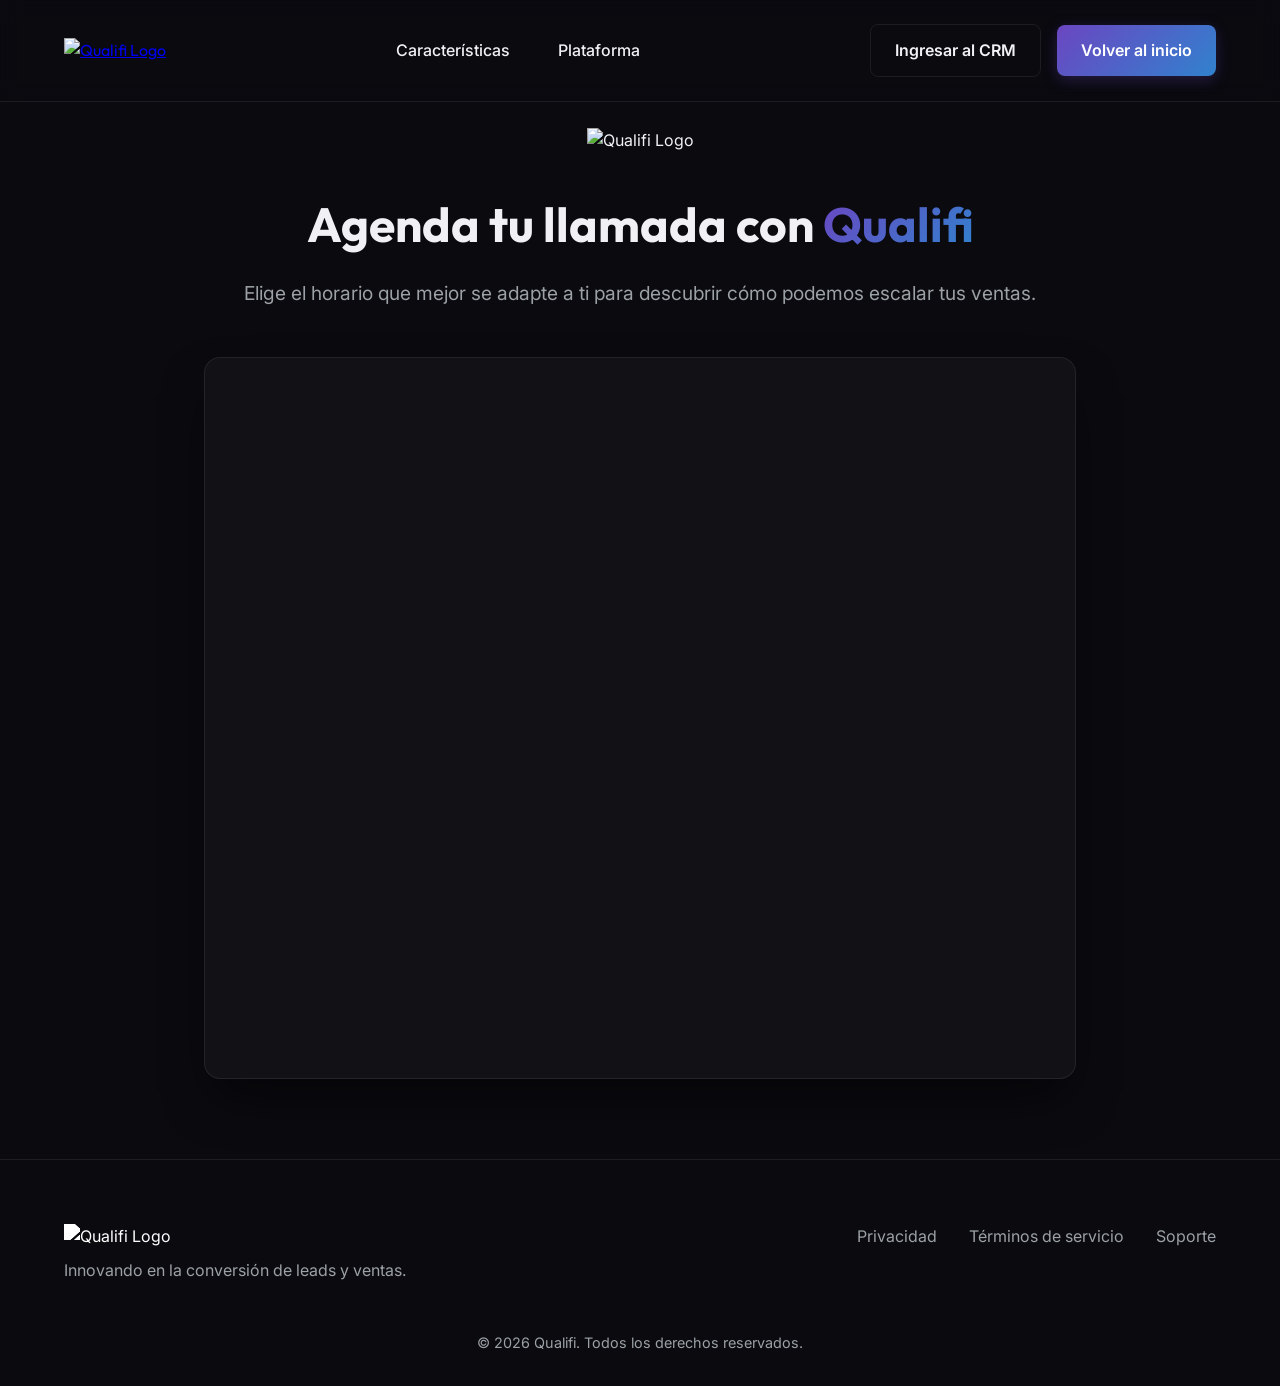
==== calendario.html @ 4d127d48 "Add files via upload" ====
<!DOCTYPE html>
<html lang="es">

<head>
    <meta charset="UTF-8">
    <meta name="viewport" content="width=device-width, initial-scale=1.0">
    <title>Reserva tu demostración - Qualifi</title>
    <link rel="stylesheet" href="styles.css">
    <link
        href="https://fonts.googleapis.com/css2?family=Outfit:wght@300;400;600;800&family=Inter:wght@300;400;500&display=swap"
        rel="stylesheet">
    <style>
        .calendly-container {
            padding: 8rem 5% 5rem;
            max-width: 1000px;
            margin: 0 auto;
            text-align: center;
            min-height: 100vh;
        }

        .calendly-container h1 {
            font-size: 3rem;
            margin-bottom: 1rem;
        }

        .calendly-container h1 span {
            background: var(--accent-gradient);
            -webkit-background-clip: text;
            -webkit-text-fill-color: transparent;
        }

        .calendly-container p {
            font-size: 1.2rem;
            color: var(--text-muted);
            margin-bottom: 3rem;
        }

        .calendly-card {
            background: var(--card-bg);
            border: 1px solid var(--card-border);
            border-radius: 16px;
            backdrop-filter: blur(20px);
            padding: 10px;
            overflow: hidden;
            box-shadow: 0 25px 50px -12px rgba(0, 0, 0, 0.5);
        }
    </style>
</head>

<body>
    <nav class="navbar">
        <a href="index.html" class="logo"><img
                src="https://res.cloudinary.com/dtmqftcsr/image/upload/v1774892824/14_nq6e5h.png" alt="Qualifi Logo"
                class="logo-img"></a>
        <div class="nav-links">
            <a href="index.html#features">Características</a>
            <a href="index.html#platform">Plataforma</a>
        </div>
        <div class="nav-buttons">
            <a href="https://crm.qualifi.ec/" target="_blank" class="btn btn-secondary">Ingresar al CRM</a>
            <a href="index.html" class="btn btn-primary">Volver al inicio</a>
        </div>
    </nav>

    <main class="calendly-container animate-up">
        <img src="https://res.cloudinary.com/dtmqftcsr/image/upload/v1774892824/14_nq6e5h.png" alt="Qualifi Logo"
            style="max-height: 120px; margin-bottom: 2rem;">
        <h1>Agenda tu llamada con <span>Qualifi</span></h1>
        <p>Elige el horario que mejor se adapte a ti para descubrir cómo podemos escalar tus ventas.</p>

        <div class="calendly-card">
            <!-- Principio del widget integrado de Calendly -->
            <div class="calendly-inline-widget"
                data-url="https://calendly.com/dcoronado-qualifi/30min?hide_event_type_details=1&primary_color=572f7b"
                style="min-width:320px;height:700px;"></div>
            <script type="text/javascript" src="https://assets.calendly.com/assets/external/widget.js" async></script>
            <!-- Final del widget integrado de Calendly -->
        </div>
    </main>

    <footer>
        <div class="footer-content">
            <div class="footer-brand">
                <img src="https://res.cloudinary.com/dtmqftcsr/image/upload/v1774892824/14_nq6e5h.png"
                    alt="Qualifi Logo" class="logo-img" style="filter: grayscale(1) brightness(2);">
                <p>Innovando en la conversión de leads y ventas.</p>
            </div>
            <div class="footer-links">
                <a href="#">Privacidad</a>
                <a href="#">Términos de servicio</a>
                <a href="#">Soporte</a>
            </div>
        </div>
        <p class="copyright">© 2026 Qualifi. Todos los derechos reservados.</p>
    </footer>

    <script src="script.js"></script>
</body>

</html>
---- styles.css ----
:root {
    --bg-dark: #0a0a0f;
    --text-main: #f0f0f5;
    --text-muted: #9ba1a6;
    --accent: #6b46c1;
    --accent-hover: #805ad5;
    --accent-gradient: linear-gradient(135deg, #6b46c1 0%, #3182ce 100%);
    --card-bg: rgba(255, 255, 255, 0.03);
    --card-border: rgba(255, 255, 255, 0.08);
}

* {
    margin: 0;
    padding: 0;
    box-sizing: border-box;
}

body {
    background-color: var(--bg-dark);
    color: var(--text-main);
    font-family: 'Inter', sans-serif;
    line-height: 1.6;
    overflow-x: hidden;
}

h1, h2, h3, h4, .logo {
    font-family: 'Outfit', sans-serif;
}

/* Navbar */
.navbar {
    display: flex;
    justify-content: space-between;
    align-items: center;
    padding: 1.5rem 5%;
    position: fixed;
    width: 100%;
    top: 0;
    z-index: 100;
    background: rgba(10, 10, 15, 0.8);
    backdrop-filter: blur(10px);
    border-bottom: 1px solid var(--card-border);
}

.logo-img {
    max-height: 75px;
    display: block;
}

.nav-buttons {
    display: flex;
    gap: 1rem;
    align-items: center;
}

.nav-links {
    display: flex;
    align-items: center;
}

.nav-links a {
    color: var(--text-main);
    text-decoration: none;
    margin: 0 1.5rem;
    font-weight: 500;
    transition: color 0.3s ease;
}

.nav-links a:hover {
    color: var(--accent);
}

/* Buttons */
.btn {
    padding: 0.8rem 1.5rem;
    border-radius: 8px;
    text-decoration: none;
    font-weight: 600;
    transition: all 0.3s ease;
    display: inline-block;
    cursor: pointer;
}

.btn-primary {
    background: var(--accent-gradient);
    color: white;
    border: none;
    box-shadow: 0 4px 15px rgba(107, 70, 193, 0.3);
}

.btn-primary:hover {
    transform: translateY(-2px);
    box-shadow: 0 6px 20px rgba(107, 70, 193, 0.5);
}

.btn-secondary {
    background: transparent;
    color: var(--text-main);
    border: 1px solid var(--card-border);
}

.btn-secondary:hover {
    background: var(--card-bg);
    border-color: var(--text-main);
}

.btn-large {
    padding: 1rem 2rem;
    font-size: 1.1rem;
}

/* Hero Section */
.hero {
    min-height: 100vh;
    display: flex;
    align-items: center;
    justify-content: space-between;
    padding: 8rem 5% 5rem;
    position: relative;
    overflow: hidden;
}

.hero::before {
    content: '';
    position: absolute;
    top: -20%;
    right: -10%;
    width: 600px;
    height: 600px;
    background: radial-gradient(circle, rgba(107, 70, 193, 0.2) 0%, rgba(10, 10, 15, 0) 70%);
    border-radius: 50%;
    z-index: -1;
}

.hero-content {
    flex: 1;
    max-width: 600px;
}

.hero h1 {
    font-size: 4rem;
    line-height: 1.1;
    margin-bottom: 1.5rem;
}

.hero h1 span {
    background: var(--accent-gradient);
    -webkit-background-clip: text;
    -webkit-text-fill-color: transparent;
}

.hero p {
    font-size: 1.2rem;
    color: var(--text-muted);
    margin-bottom: 2.5rem;
}

.hero-buttons {
    display: flex;
    gap: 1rem;
}

/* Hero Images */
.hero-visual {
    flex: 1;
    display: flex;
    justify-content: center;
    align-items: center;
    perspective: 1000px;
}

.main-hero-img {
    width: 100%;
    max-width: 650px;
    height: auto;
    border-radius: 12px;
    box-shadow: 0 25px 50px -12px rgba(107, 70, 193, 0.4);
    border: 1px solid var(--card-border);
    transform: rotateY(-5deg) rotateX(2deg);
    transition: transform 0.5s ease, box-shadow 0.5s ease;
}

.main-hero-img:hover {
    transform: rotateY(0deg) rotateX(0deg);
    box-shadow: 0 30px 60px -10px rgba(107, 70, 193, 0.6);
}

/* Platform Gallery */
.platform {
    padding: 8rem 5%;
    text-align: center;
}

.gallery-grid {
    display: grid;
    grid-template-columns: repeat(auto-fill, minmax(320px, 1fr));
    gap: 2rem;
    margin-top: 4rem;
}

.gallery-img {
    width: 100%;
    height: 100%;
    aspect-ratio: 16/9;
    object-fit: contain;
    background-color: var(--card-bg);
    border-radius: 12px;
    transition: transform 0.3s ease, border-color 0.3s ease;
    border: 1px solid var(--card-border);
    padding: 10px;
}

.gallery-img:hover {
    transform: scale(1.03);
    border-color: var(--accent);
    z-index: 10;
    position: relative;
}

/* Features */
.features {
    padding: 8rem 5%;
    text-align: center;
}

.section-title {
    font-size: 2.5rem;
    margin-bottom: 4rem;
}

.features-grid {
    display: grid;
    grid-template-columns: repeat(auto-fit, minmax(300px, 1fr));
    gap: 2rem;
}

.feature-card {
    background: var(--card-bg);
    border: 1px solid var(--card-border);
    padding: 3rem 2rem;
    border-radius: 16px;
    transition: transform 0.3s ease, background 0.3s ease;
}

.feature-card:hover {
    transform: translateY(-10px);
    background: rgba(255, 255, 255, 0.05);
}

.icon-wrapper {
    font-size: 3rem;
    margin-bottom: 1.5rem;
}

.feature-card h3 {
    font-size: 1.5rem;
    margin-bottom: 1rem;
}

.feature-card p {
    color: var(--text-muted);
}

/* CTA Section */
.cta-section {
    padding: 5rem 5%;
}

.cta-container {
    text-align: center;
    padding: 5rem 2rem;
    background: linear-gradient(180deg, var(--card-bg) 0%, rgba(107, 70, 193, 0.1) 100%);
}

.cta-container h2 {
    font-size: 3rem;
    margin-bottom: 1.5rem;
}

.cta-container p {
    font-size: 1.2rem;
    color: var(--text-muted);
    margin-bottom: 2.5rem;
    max-width: 600px;
    margin-left: auto;
    margin-right: auto;
}

.glow {
    box-shadow: 0 0 30px rgba(107, 70, 193, 0.6);
}

/* Footer */
footer {
    padding: 4rem 5% 2rem;
    border-top: 1px solid var(--card-border);
}

.footer-content {
    display: flex;
    justify-content: space-between;
    align-items: flex-start;
    margin-bottom: 3rem;
}

.footer-brand p {
    color: var(--text-muted);
    margin-top: 0.5rem;
}

.footer-links {
    display: flex;
    gap: 2rem;
}

.footer-links a {
    color: var(--text-muted);
    text-decoration: none;
    transition: color 0.3s;
}

.footer-links a:hover {
    color: var(--text-main);
}

.copyright {
    text-align: center;
    color: var(--text-muted);
    font-size: 0.9rem;
}

/* Animations */
.animate-up {
    opacity: 0;
    transform: translateY(30px);
    animation: fadeInUp 0.8s cubic-bezier(0.16, 1, 0.3, 1) forwards;
}

.delay-1 { animation-delay: 0.2s; }
.delay-2 { animation-delay: 0.4s; }
.delay-3 { animation-delay: 0.6s; }

@keyframes fadeInUp {
    to {
        opacity: 1;
        transform: translateY(0);
    }
}

.fade-in {
    opacity: 0;
    transform: translateY(20px);
    transition: opacity 0.8s ease, transform 0.8s ease;
}

.fade-in.visible {
    opacity: 1;
    transform: translateY(0);
}

/* Responsive */
@media (max-width: 768px) {
    .hero {
        flex-direction: column;
        text-align: center;
        padding-top: 10rem;
    }
    
    .hero-content {
        margin-bottom: 4rem;
    }
    
    .hero h1 {
        font-size: 2.5rem;
    }
    
    .hero-buttons {
        justify-content: center;
    }
    
    .nav-links, .nav-buttons {
        display: none;
    }
    
    .footer-content {
        flex-direction: column;
        gap: 2rem;
    }
}
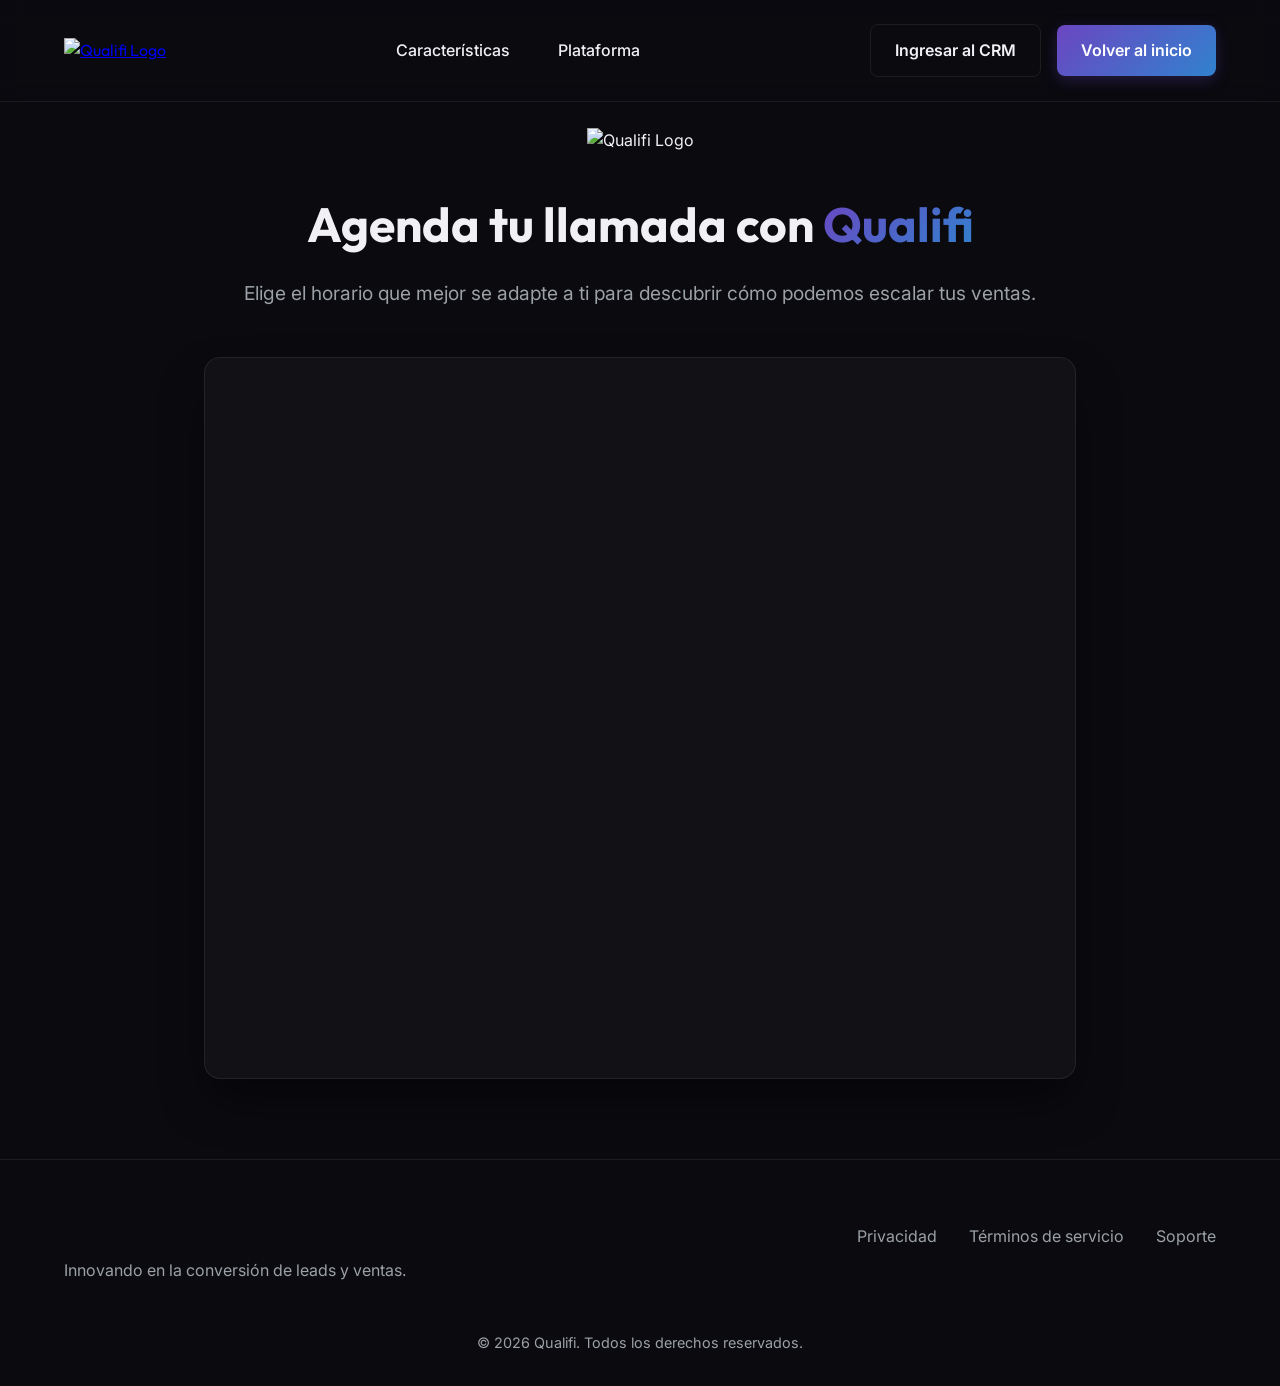
==== commit 9d12079d: "Add files via upload" ====
--- a/calendario.html
+++ b/calendario.html
@@ -5,6 +5,8 @@
     <meta charset="UTF-8">
     <meta name="viewport" content="width=device-width, initial-scale=1.0">
     <title>Reserva tu demostración - Qualifi</title>
+    <link rel="icon" type="image/jpeg"
+        href="https://res.cloudinary.com/dtmqftcsr/image/upload/v1777399735/SAVE_20260428_130846_bbh7up.jpg">
     <link rel="stylesheet" href="styles.css">
     <link
         href="https://fonts.googleapis.com/css2?family=Outfit:wght@300;400;600;800&family=Inter:wght@300;400;500&display=swap"
--- a/styles.css
+++ b/styles.css
@@ -185,39 +185,7 @@
     box-shadow: 0 30px 60px -10px rgba(107, 70, 193, 0.6);
 }
 
-/* Platform Gallery */
-.platform {
-    padding: 8rem 5%;
-    text-align: center;
-}
-
-.gallery-grid {
-    display: grid;
-    grid-template-columns: repeat(auto-fill, minmax(320px, 1fr));
-    gap: 2rem;
-    margin-top: 4rem;
-}
-
-.gallery-img {
-    width: 100%;
-    height: 100%;
-    aspect-ratio: 16/9;
-    object-fit: contain;
-    background-color: var(--card-bg);
-    border-radius: 12px;
-    transition: transform 0.3s ease, border-color 0.3s ease;
-    border: 1px solid var(--card-border);
-    padding: 10px;
-}
-
-.gallery-img:hover {
-    transform: scale(1.03);
-    border-color: var(--accent);
-    z-index: 10;
-    position: relative;
-}
-
-/* Features */
+/* Interactive Bento Grid Features */
 .features {
     padding: 8rem 5%;
     text-align: center;
@@ -228,37 +196,94 @@
     margin-bottom: 4rem;
 }
 
-.features-grid {
+.bento-grid {
     display: grid;
-    grid-template-columns: repeat(auto-fit, minmax(300px, 1fr));
-    gap: 2rem;
-}
-
-.feature-card {
+    grid-template-columns: repeat(auto-fit, minmax(220px, 1fr));
+    gap: 1.5rem;
+    max-width: 1200px;
+    margin: 0 auto;
+}
+
+.bento-item {
     background: var(--card-bg);
     border: 1px solid var(--card-border);
-    padding: 3rem 2rem;
     border-radius: 16px;
-    transition: transform 0.3s ease, background 0.3s ease;
-}
-
-.feature-card:hover {
+    overflow: hidden;
+    position: relative;
+    transition: all 0.4s cubic-bezier(0.175, 0.885, 0.32, 1.275);
+    cursor: pointer;
+}
+
+.bento-item:hover {
     transform: translateY(-10px);
-    background: rgba(255, 255, 255, 0.05);
-}
-
-.icon-wrapper {
-    font-size: 3rem;
-    margin-bottom: 1.5rem;
-}
-
-.feature-card h3 {
-    font-size: 1.5rem;
-    margin-bottom: 1rem;
-}
-
-.feature-card p {
-    color: var(--text-muted);
+    box-shadow: 0 20px 40px rgba(107, 70, 193, 0.3);
+    border-color: var(--accent);
+}
+
+.large-item {
+    grid-column: span 2;
+    display: flex;
+    flex-direction: column;
+    background: transparent;
+    border: none;
+}
+
+@media (max-width: 768px) {
+    .large-item {
+        grid-column: span 1;
+    }
+}
+
+.large-item img {
+    width: 100%;
+    height: auto;
+    object-fit: contain;
+    border-radius: 16px;
+    transition: transform 0.5s ease;
+    background: transparent;
+}
+
+.large-item:hover img {
+    transform: scale(1.02);
+}
+
+.icons-grid {
+    display: flex;
+    flex-wrap: wrap;
+    justify-content: center;
+    gap: 3rem;
+    max-width: 1200px;
+    margin: 4rem auto 0;
+}
+
+.small-item {
+    display: flex;
+    flex-direction: column;
+    align-items: center;
+    gap: 1.5rem;
+    cursor: pointer;
+    width: 180px;
+}
+
+.small-item img {
+    width: 120px;
+    height: 120px;
+    object-fit: contain;
+    border-radius: 24px;
+    transition: transform 0.4s cubic-bezier(0.175, 0.885, 0.32, 1.275), box-shadow 0.4s ease;
+    box-shadow: 0 10px 30px rgba(0,0,0,0.5);
+}
+
+.small-item:hover img {
+    transform: translateY(-10px) scale(1.1);
+    box-shadow: 0 20px 40px rgba(107, 70, 193, 0.6);
+}
+
+.small-item h4 {
+    font-size: 1.1rem;
+    font-weight: 500;
+    color: var(--text-main);
+    text-align: center;
 }
 
 /* CTA Section */
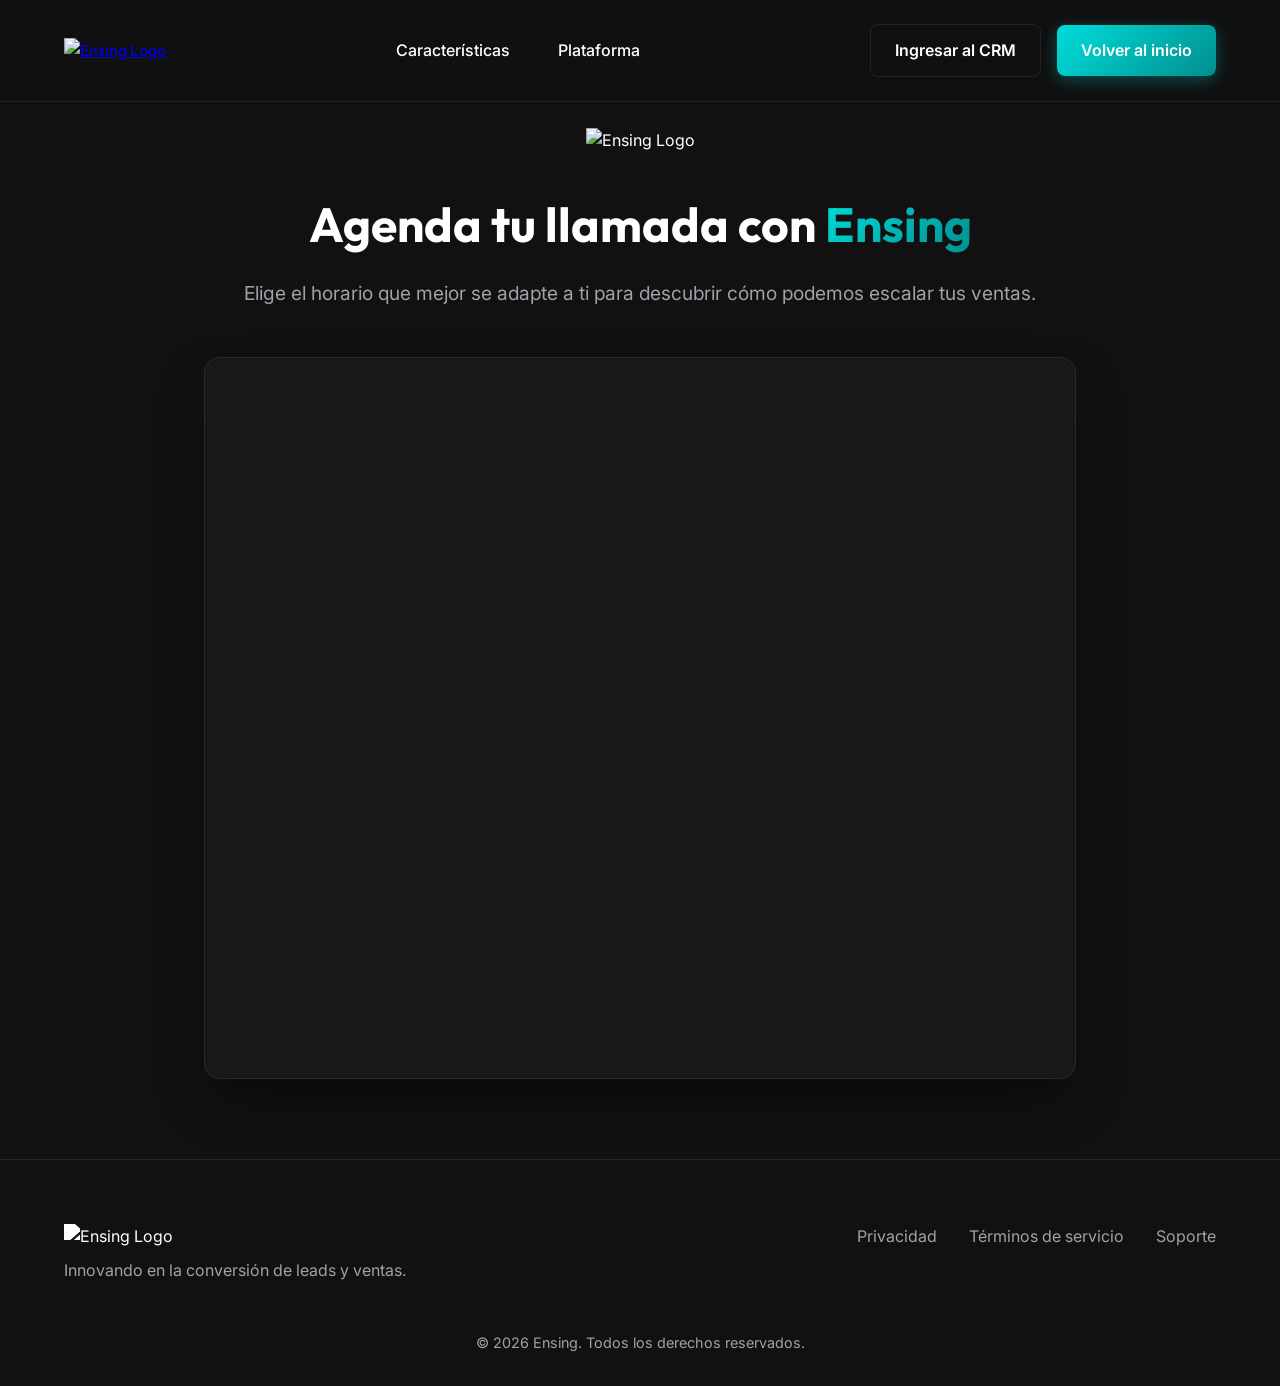
==== commit 394fc9d1: "Add files via upload" ====
--- a/calendario.html
+++ b/calendario.html
@@ -4,9 +4,9 @@
 <head>
     <meta charset="UTF-8">
     <meta name="viewport" content="width=device-width, initial-scale=1.0">
-    <title>Reserva tu demostración - Qualifi</title>
-    <link rel="icon" type="image/jpeg"
-        href="https://res.cloudinary.com/dtmqftcsr/image/upload/v1777399735/SAVE_20260428_130846_bbh7up.jpg">
+    <title>Reserva tu demostración - Ensing</title>
+    <link rel="icon" type="image/png"
+        href="https://res.cloudinary.com/dtmqftcsr/image/upload/v1786329945/ChatGPT_Image_9_ago_2026_08_49_19_p.m._1_pjqhul.png">
     <link rel="stylesheet" href="styles.css">
     <link
         href="https://fonts.googleapis.com/css2?family=Outfit:wght@300;400;600;800&family=Inter:wght@300;400;500&display=swap"
@@ -52,29 +52,27 @@
 <body>
     <nav class="navbar">
         <a href="index.html" class="logo"><img
-                src="https://res.cloudinary.com/dtmqftcsr/image/upload/v1774892824/14_nq6e5h.png" alt="Qualifi Logo"
+                src="https://res.cloudinary.com/dtmqftcsr/image/upload/v1786329945/ChatGPT_Image_9_ago_2026_08_48_30_p.m._1_slrt42.png" alt="Ensing Logo"
                 class="logo-img"></a>
         <div class="nav-links">
             <a href="index.html#features">Características</a>
             <a href="index.html#platform">Plataforma</a>
         </div>
         <div class="nav-buttons">
-            <a href="https://crm.qualifi.ec/" target="_blank" class="btn btn-secondary">Ingresar al CRM</a>
+            <a href="https://crm.ensing.lat/" target="_blank" class="btn btn-secondary">Ingresar al CRM</a>
             <a href="index.html" class="btn btn-primary">Volver al inicio</a>
         </div>
     </nav>
 
     <main class="calendly-container animate-up">
-        <img src="https://res.cloudinary.com/dtmqftcsr/image/upload/v1774892824/14_nq6e5h.png" alt="Qualifi Logo"
+        <img src="https://res.cloudinary.com/dtmqftcsr/image/upload/v1786329945/ChatGPT_Image_9_ago_2026_08_48_30_p.m._1_slrt42.png" alt="Ensing Logo"
             style="max-height: 120px; margin-bottom: 2rem;">
-        <h1>Agenda tu llamada con <span>Qualifi</span></h1>
+        <h1>Agenda tu llamada con <span>Ensing</span></h1>
         <p>Elige el horario que mejor se adapte a ti para descubrir cómo podemos escalar tus ventas.</p>
 
         <div class="calendly-card">
             <!-- Principio del widget integrado de Calendly -->
-            <div class="calendly-inline-widget"
-                data-url="https://calendly.com/dcoronado-qualifi/30min?hide_event_type_details=1&primary_color=572f7b"
-                style="min-width:320px;height:700px;"></div>
+            <div class="calendly-inline-widget" data-url="https://calendly.com/informacion-ensing/30min?background_color=000000&text_color=ffffff&primary_color=36d2e5" style="min-width:320px;height:700px;"></div>
             <script type="text/javascript" src="https://assets.calendly.com/assets/external/widget.js" async></script>
             <!-- Final del widget integrado de Calendly -->
         </div>
@@ -83,8 +81,8 @@
     <footer>
         <div class="footer-content">
             <div class="footer-brand">
-                <img src="https://res.cloudinary.com/dtmqftcsr/image/upload/v1774892824/14_nq6e5h.png"
-                    alt="Qualifi Logo" class="logo-img" style="filter: grayscale(1) brightness(2);">
+                <img src="https://res.cloudinary.com/dtmqftcsr/image/upload/v1786329945/ChatGPT_Image_9_ago_2026_08_48_30_p.m._1_slrt42.png"
+                    alt="Ensing Logo" class="logo-img" style="filter: grayscale(1) brightness(2);">
                 <p>Innovando en la conversión de leads y ventas.</p>
             </div>
             <div class="footer-links">
@@ -93,7 +91,7 @@
                 <a href="#">Soporte</a>
             </div>
         </div>
-        <p class="copyright">© 2026 Qualifi. Todos los derechos reservados.</p>
+        <p class="copyright">© 2026 Ensing. Todos los derechos reservados.</p>
     </footer>
 
     <script src="script.js"></script>
--- a/styles.css
+++ b/styles.css
@@ -1,10 +1,10 @@
 :root {
-    --bg-dark: #0a0a0f;
-    --text-main: #f0f0f5;
-    --text-muted: #9ba1a6;
-    --accent: #6b46c1;
-    --accent-hover: #805ad5;
-    --accent-gradient: linear-gradient(135deg, #6b46c1 0%, #3182ce 100%);
+    --bg-dark: #111111;
+    --text-main: #ffffff;
+    --text-muted: #a1a1aa;
+    --accent: #00DDDA;
+    --accent-hover: #00c4c2;
+    --accent-gradient: linear-gradient(135deg, #00DDDA 0%, #008f8e 100%);
     --card-bg: rgba(255, 255, 255, 0.03);
     --card-border: rgba(255, 255, 255, 0.08);
 }
@@ -37,7 +37,7 @@
     width: 100%;
     top: 0;
     z-index: 100;
-    background: rgba(10, 10, 15, 0.8);
+    background: rgba(17, 17, 17, 0.8);
     backdrop-filter: blur(10px);
     border-bottom: 1px solid var(--card-border);
 }
@@ -85,12 +85,12 @@
     background: var(--accent-gradient);
     color: white;
     border: none;
-    box-shadow: 0 4px 15px rgba(107, 70, 193, 0.3);
+    box-shadow: 0 4px 15px rgba(0, 221, 218, 0.3);
 }
 
 .btn-primary:hover {
     transform: translateY(-2px);
-    box-shadow: 0 6px 20px rgba(107, 70, 193, 0.5);
+    box-shadow: 0 6px 20px rgba(0, 221, 218, 0.5);
 }
 
 .btn-secondary {
@@ -127,7 +127,7 @@
     right: -10%;
     width: 600px;
     height: 600px;
-    background: radial-gradient(circle, rgba(107, 70, 193, 0.2) 0%, rgba(10, 10, 15, 0) 70%);
+    background: radial-gradient(circle, rgba(0, 221, 218, 0.2) 0%, rgba(17, 17, 17, 0) 70%);
     border-radius: 50%;
     z-index: -1;
 }
@@ -174,7 +174,7 @@
     max-width: 650px;
     height: auto;
     border-radius: 12px;
-    box-shadow: 0 25px 50px -12px rgba(107, 70, 193, 0.4);
+    box-shadow: 0 25px 50px -12px rgba(0, 221, 218, 0.4);
     border: 1px solid var(--card-border);
     transform: rotateY(-5deg) rotateX(2deg);
     transition: transform 0.5s ease, box-shadow 0.5s ease;
@@ -182,7 +182,7 @@
 
 .main-hero-img:hover {
     transform: rotateY(0deg) rotateX(0deg);
-    box-shadow: 0 30px 60px -10px rgba(107, 70, 193, 0.6);
+    box-shadow: 0 30px 60px -10px rgba(0, 221, 218, 0.6);
 }
 
 /* Interactive Bento Grid Features */
@@ -193,7 +193,15 @@
 
 .section-title {
     font-size: 2.5rem;
-    margin-bottom: 4rem;
+    margin-bottom: 1rem;
+}
+
+.features-description {
+    font-size: 1.2rem;
+    color: var(--text-muted);
+    max-width: 800px;
+    margin: 0 auto 4rem auto;
+    line-height: 1.8;
 }
 
 .bento-grid {
@@ -216,7 +224,7 @@
 
 .bento-item:hover {
     transform: translateY(-10px);
-    box-shadow: 0 20px 40px rgba(107, 70, 193, 0.3);
+    box-shadow: 0 20px 40px rgba(0, 221, 218, 0.3);
     border-color: var(--accent);
 }
 
@@ -251,7 +259,7 @@
     display: flex;
     flex-wrap: wrap;
     justify-content: center;
-    gap: 3rem;
+    gap: 2rem;
     max-width: 1200px;
     margin: 4rem auto 0;
 }
@@ -260,27 +268,27 @@
     display: flex;
     flex-direction: column;
     align-items: center;
-    gap: 1.5rem;
+    gap: 1rem;
     cursor: pointer;
-    width: 180px;
+    width: 120px;
 }
 
 .small-item img {
-    width: 120px;
-    height: 120px;
+    width: 70px;
+    height: 70px;
     object-fit: contain;
-    border-radius: 24px;
+    border-radius: 16px;
     transition: transform 0.4s cubic-bezier(0.175, 0.885, 0.32, 1.275), box-shadow 0.4s ease;
-    box-shadow: 0 10px 30px rgba(0,0,0,0.5);
+    box-shadow: 0 5px 15px rgba(0,0,0,0.5);
 }
 
 .small-item:hover img {
-    transform: translateY(-10px) scale(1.1);
-    box-shadow: 0 20px 40px rgba(107, 70, 193, 0.6);
+    transform: translateY(-8px) scale(1.1);
+    box-shadow: 0 10px 20px rgba(0, 221, 218, 0.6);
 }
 
 .small-item h4 {
-    font-size: 1.1rem;
+    font-size: 0.95rem;
     font-weight: 500;
     color: var(--text-main);
     text-align: center;
@@ -294,7 +302,7 @@
 .cta-container {
     text-align: center;
     padding: 5rem 2rem;
-    background: linear-gradient(180deg, var(--card-bg) 0%, rgba(107, 70, 193, 0.1) 100%);
+    background: linear-gradient(180deg, var(--card-bg) 0%, rgba(0, 221, 218, 0.1) 100%);
 }
 
 .cta-container h2 {
@@ -312,7 +320,7 @@
 }
 
 .glow {
-    box-shadow: 0 0 30px rgba(107, 70, 193, 0.6);
+    box-shadow: 0 0 30px rgba(0, 221, 218, 0.6);
 }
 
 /* Footer */
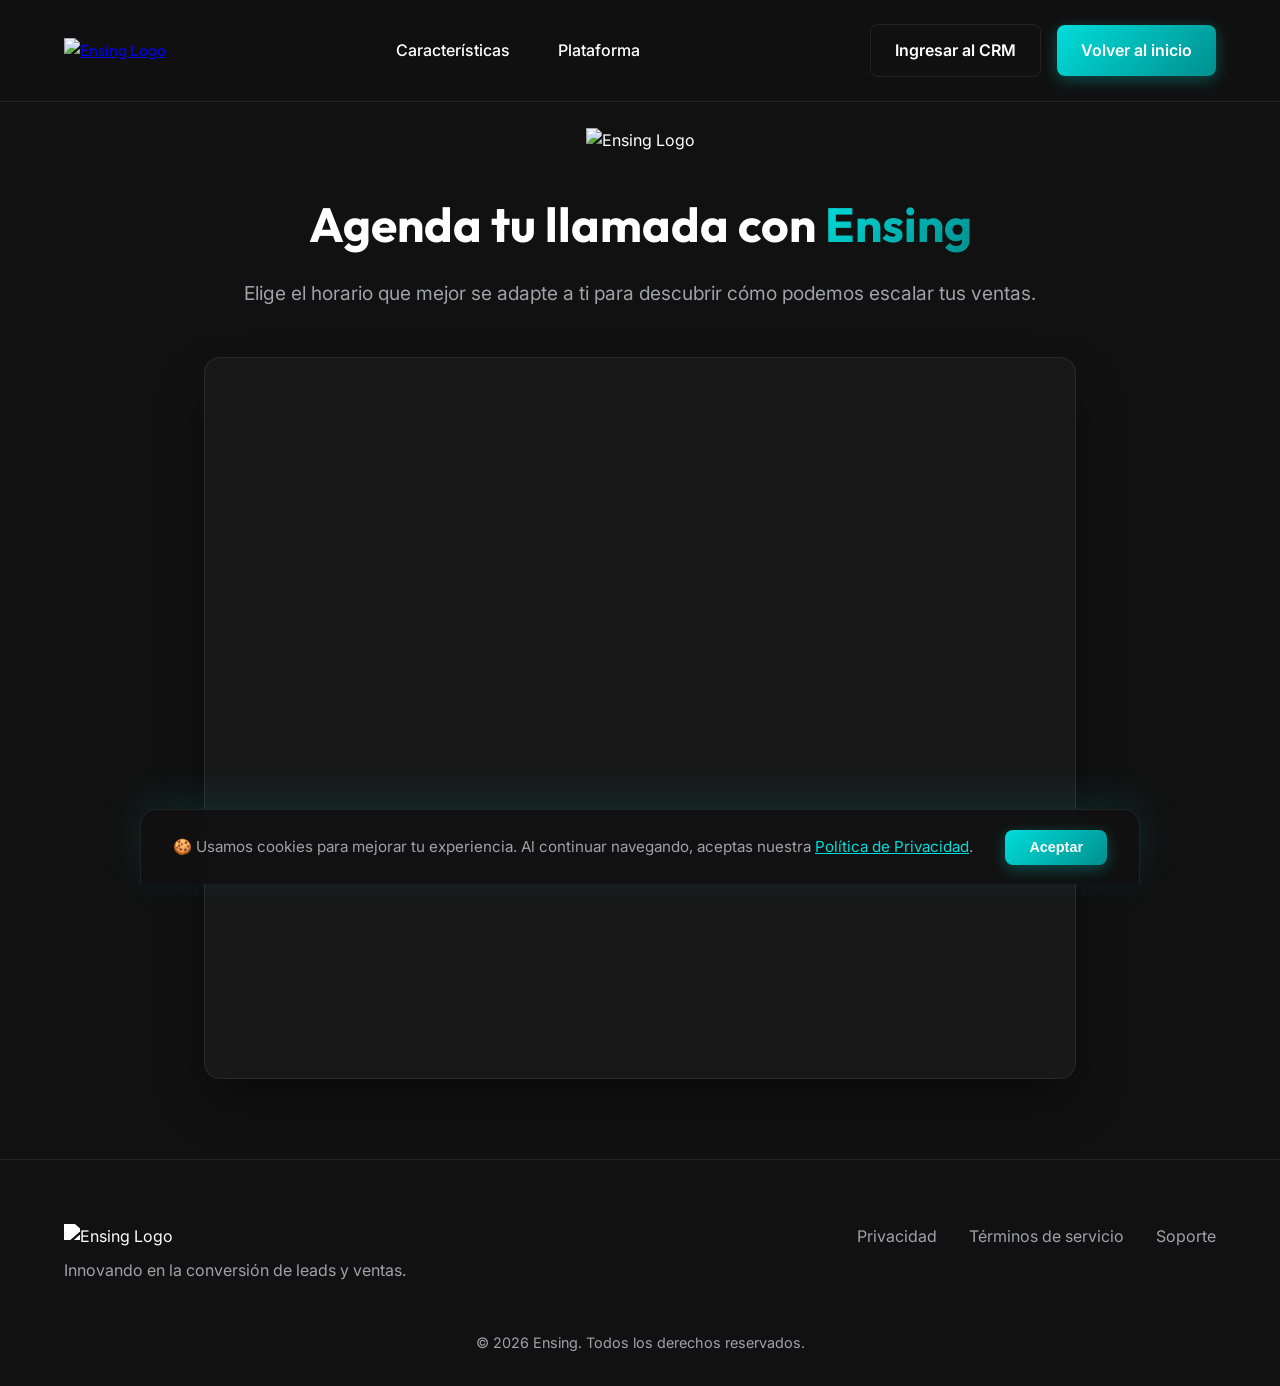
==== commit 4e25f358: "Add files via upload" ====
--- a/calendario.html
+++ b/calendario.html
@@ -52,27 +52,29 @@
 <body>
     <nav class="navbar">
         <a href="index.html" class="logo"><img
-                src="https://res.cloudinary.com/dtmqftcsr/image/upload/v1786329945/ChatGPT_Image_9_ago_2026_08_48_30_p.m._1_slrt42.png" alt="Ensing Logo"
-                class="logo-img"></a>
+                src="https://res.cloudinary.com/dtmqftcsr/image/upload/v1786329945/ChatGPT_Image_9_ago_2026_08_48_30_p.m._1_slrt42.png"
+                alt="Ensing Logo" class="logo-img"></a>
         <div class="nav-links">
             <a href="index.html#features">Características</a>
             <a href="index.html#platform">Plataforma</a>
         </div>
         <div class="nav-buttons">
-            <a href="https://crm.ensing.lat/" target="_blank" class="btn btn-secondary">Ingresar al CRM</a>
+            <a href="https://crm.ensing.ec/" target="_blank" class="btn btn-secondary">Ingresar al CRM</a>
             <a href="index.html" class="btn btn-primary">Volver al inicio</a>
         </div>
     </nav>
 
     <main class="calendly-container animate-up">
-        <img src="https://res.cloudinary.com/dtmqftcsr/image/upload/v1786329945/ChatGPT_Image_9_ago_2026_08_48_30_p.m._1_slrt42.png" alt="Ensing Logo"
-            style="max-height: 120px; margin-bottom: 2rem;">
+        <img src="https://res.cloudinary.com/dtmqftcsr/image/upload/v1786329945/ChatGPT_Image_9_ago_2026_08_48_30_p.m._1_slrt42.png"
+            alt="Ensing Logo" style="max-height: 120px; margin-bottom: 2rem;">
         <h1>Agenda tu llamada con <span>Ensing</span></h1>
         <p>Elige el horario que mejor se adapte a ti para descubrir cómo podemos escalar tus ventas.</p>
 
         <div class="calendly-card">
             <!-- Principio del widget integrado de Calendly -->
-            <div class="calendly-inline-widget" data-url="https://calendly.com/informacion-ensing/30min?background_color=000000&text_color=ffffff&primary_color=36d2e5" style="min-width:320px;height:700px;"></div>
+            <div class="calendly-inline-widget"
+                data-url="https://calendly.com/informacion-ensing/30min?background_color=000000&text_color=ffffff&primary_color=36d2e5"
+                style="min-width:320px;height:700px;"></div>
             <script type="text/javascript" src="https://assets.calendly.com/assets/external/widget.js" async></script>
             <!-- Final del widget integrado de Calendly -->
         </div>
@@ -94,6 +96,14 @@
         <p class="copyright">© 2026 Ensing. Todos los derechos reservados.</p>
     </footer>
 
+    <!-- Cookie Banner -->
+    <div id="cookie-banner" class="cookie-banner">
+        <div class="cookie-content">
+            <p>🍪 Usamos cookies para mejorar tu experiencia. Al continuar navegando, aceptas nuestra <a href="privacidad.html">Política de Privacidad</a>.</p>
+            <button id="cookie-accept" class="btn btn-primary">Aceptar</button>
+        </div>
+    </div>
+
     <script src="script.js"></script>
 </body>
 
--- a/styles.css
+++ b/styles.css
@@ -411,12 +411,64 @@
         justify-content: center;
     }
     
-    .nav-links, .nav-buttons {
-        display: none;
-    }
-    
     .footer-content {
         flex-direction: column;
         gap: 2rem;
     }
 }
+
+/* Cookie Consent Banner */
+.cookie-banner {
+    position: fixed;
+    bottom: -120px;
+    left: 0;
+    right: 0;
+    z-index: 999;
+    padding: 0 1rem 1rem;
+    transition: bottom 0.5s cubic-bezier(0.16, 1, 0.3, 1);
+}
+
+.cookie-banner.visible {
+    bottom: 0;
+}
+
+.cookie-content {
+    background: rgba(17, 17, 17, 0.95);
+    border: 1px solid var(--card-border);
+    border-bottom: none;
+    backdrop-filter: blur(20px);
+    border-radius: 16px 16px 0 0;
+    padding: 1.2rem 2rem;
+    display: flex;
+    align-items: center;
+    justify-content: space-between;
+    gap: 2rem;
+    max-width: 1000px;
+    margin: 0 auto;
+    box-shadow: 0 -10px 40px rgba(0, 221, 218, 0.1);
+}
+
+.cookie-content p {
+    font-size: 0.95rem;
+    color: var(--text-muted);
+    margin: 0;
+}
+
+.cookie-content a {
+    color: var(--accent);
+    text-decoration: underline;
+}
+
+.cookie-content .btn {
+    white-space: nowrap;
+    padding: 0.6rem 1.5rem;
+    font-size: 0.9rem;
+}
+
+@media (max-width: 600px) {
+    .cookie-content {
+        flex-direction: column;
+        text-align: center;
+        gap: 1rem;
+    }
+}
